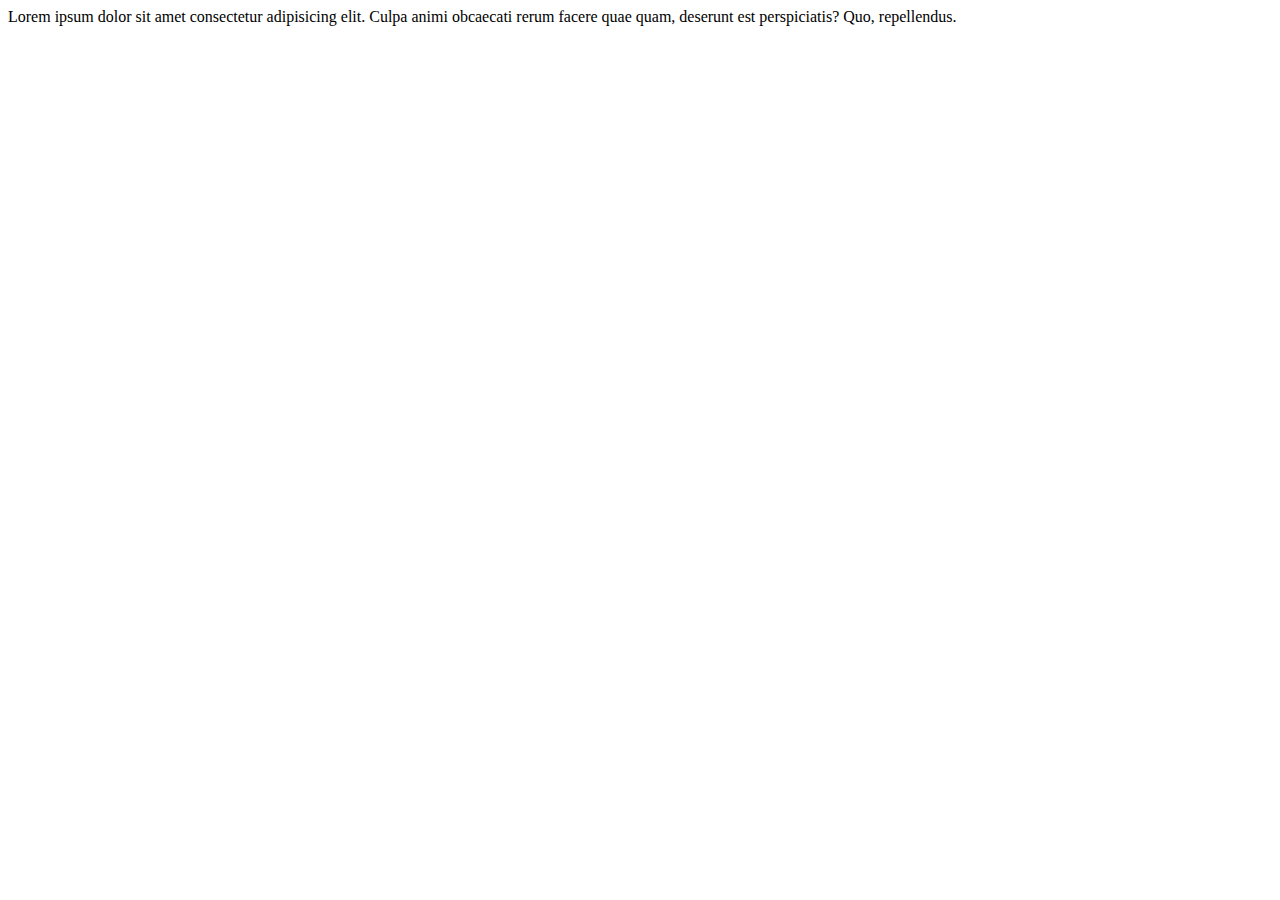
==== Example3.html @ 01b35100 "Add all files" ====
<!DOCTYPE html>
<html>
   <head>
      <title>
         <meta charset="utf-8" />
      </title>
   </head>
   <body>
      <nobr>Lorem ipsum dolor sit amet consectetur adipisicing elit. Culpa animi obcaecati rerum facere quae quam, deserunt est perspiciatis? Quo, repellendus.</nobr>
   </body>
</html>
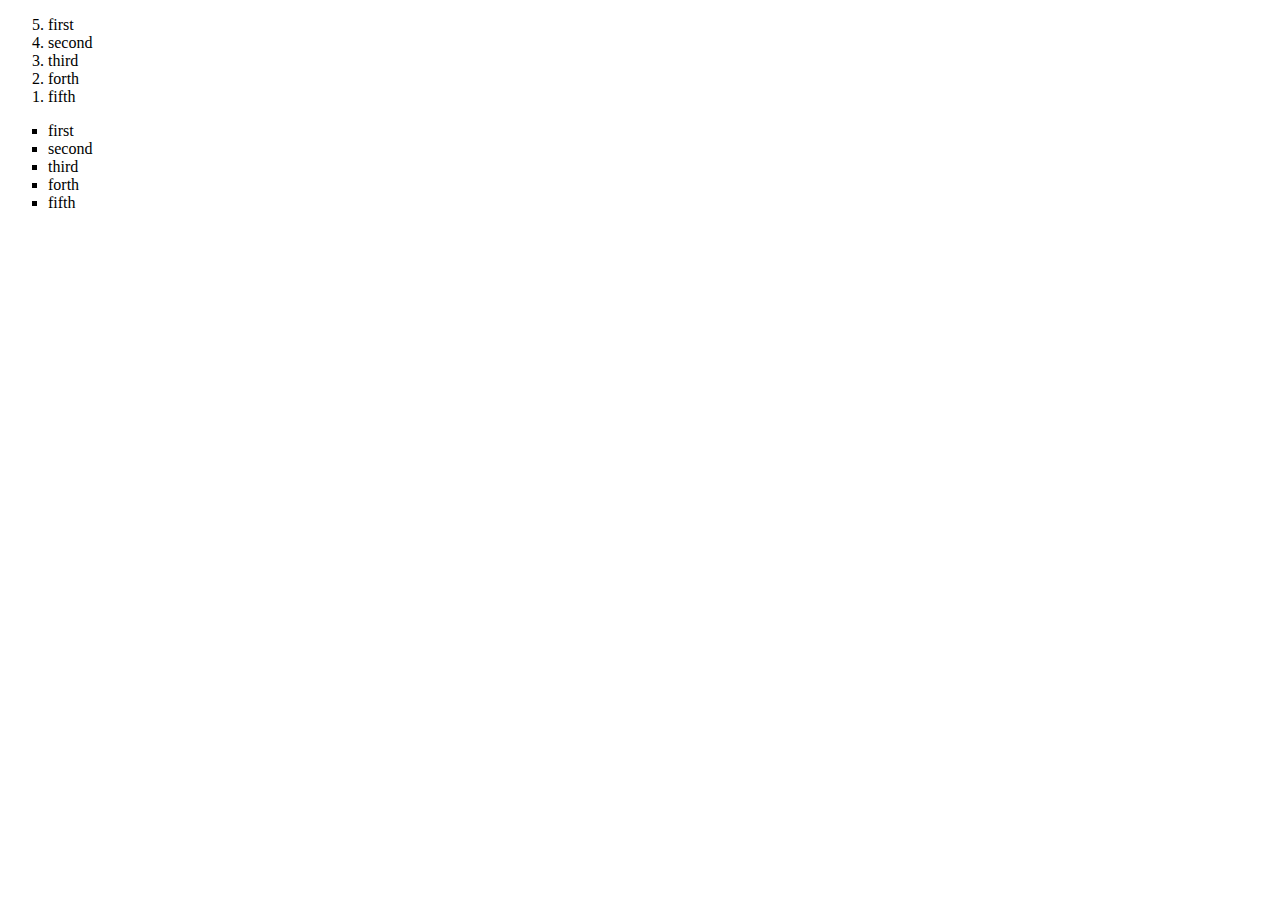
==== commit 86c53c6b: "Message" ====
--- a/Example3.html
+++ b/Example3.html
@@ -1,11 +1,26 @@
 <!DOCTYPE html>
 <html>
    <head>
-      <title>
-         <meta charset="utf-8" />
+      <title>Списки
       </title>
+      <meta charset="utf-8" />
    </head>
    <body>
-      <nobr>Lorem ipsum dolor sit amet consectetur adipisicing elit. Culpa animi obcaecati rerum facere quae quam, deserunt est perspiciatis? Quo, repellendus.</nobr>
+     <ol reversed= "reversed">
+        <li>first</li>
+        <li>second</li>
+        <li>third</li>
+        <li>forth</li>
+        <li>fifth</li>
+     </ol>
+     <ul type= "square">
+        <li>first</li>
+        <li>second</li>
+        <li>third</li>
+        <li>forth</li>
+        <li>fifth</li>
+
+
+     </ul>
    </body>
 </html>